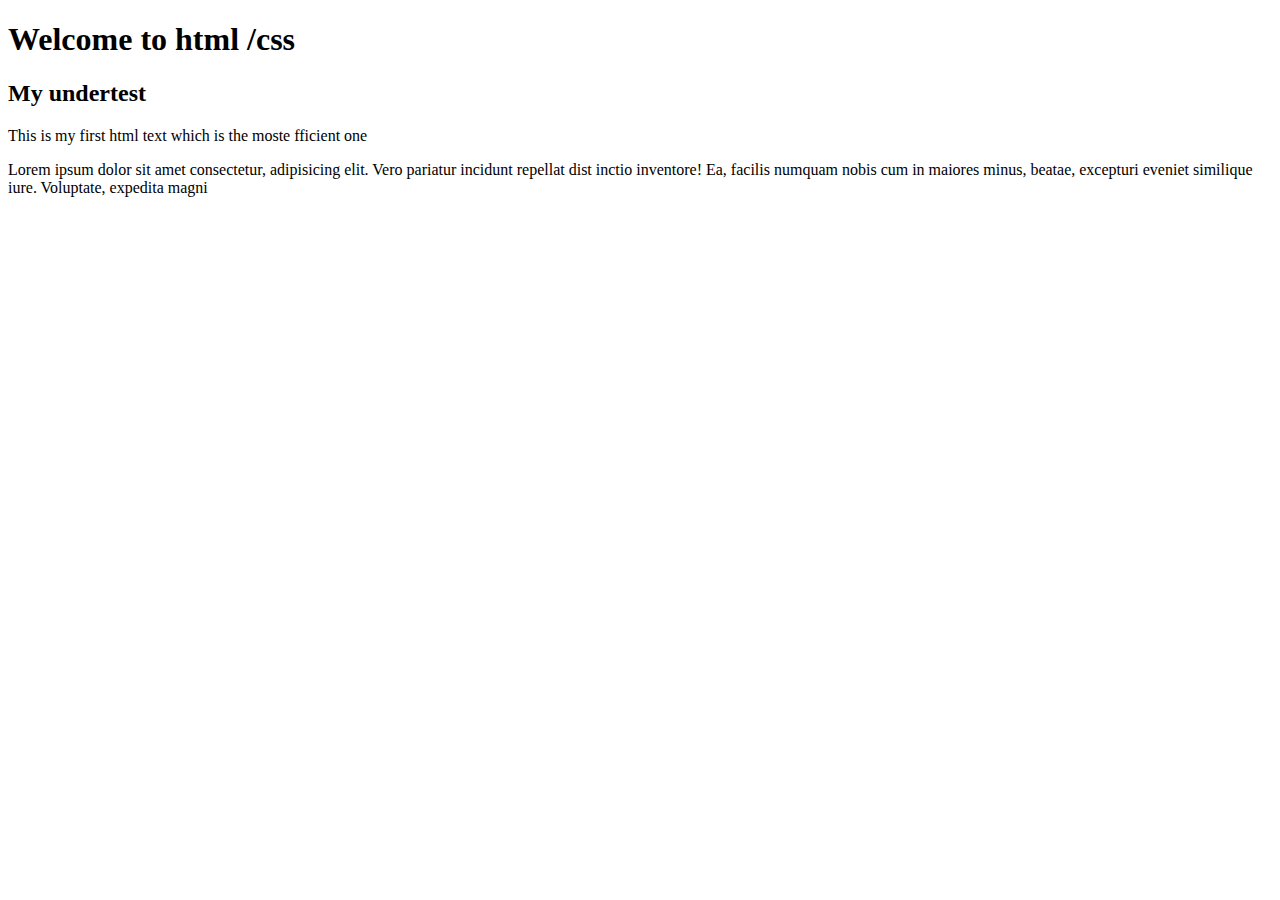
==== index.html @ 76e515d5 "some of our first code" ====
<!DOCTYPE html>
<html > 
   
   
    <head>
            <title > My first webpage</title>
            <link rel="="stylesheet" href="style.css">
        </head>
        <body>
            <h1>Welcome to html /css </h1>
            <h2> My undertest</h2>

            <p> This is my first html text which is the moste fficient one</p>
        </body>

<p class="lorem" >Lorem ipsum dolor sit amet consectetur, adipisicing elit. Vero pariatur incidunt repellat dist
    inctio inventore! Ea, facilis numquam nobis cum in maiores minus, beatae, excepturi eveniet similique iure. Voluptate, expedita magni</p>
</html>
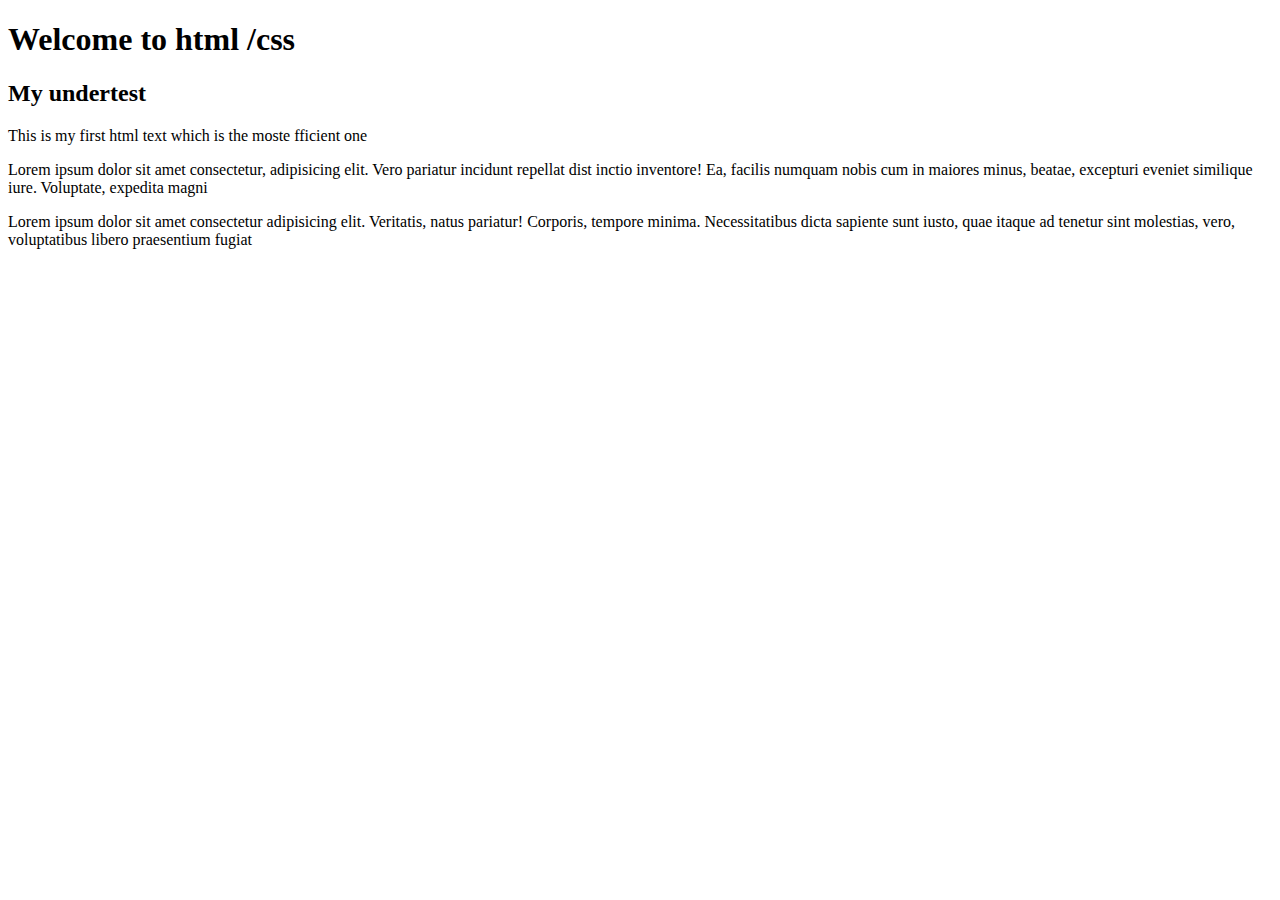
==== commit a65377b2: "This code is important" ====
--- a/index.html
+++ b/index.html
@@ -4,7 +4,7 @@
    
     <head>
             <title > My first webpage</title>
-            <link rel="="stylesheet" href="style.css">
+            <link rel="stylesheet" href="style.css">
         </head>
         <body>
             <h1>Welcome to html /css </h1>
@@ -15,4 +15,6 @@
 
 <p class="lorem" >Lorem ipsum dolor sit amet consectetur, adipisicing elit. Vero pariatur incidunt repellat dist
     inctio inventore! Ea, facilis numquam nobis cum in maiores minus, beatae, excepturi eveniet similique iure. Voluptate, expedita magni</p>
+    <p id="lorem">Lorem ipsum dolor sit amet consectetur adipisicing elit. Veritatis, natus pariatur! Corporis, tempore minima. Necessitatibus dicta sapiente sunt iusto, quae itaque ad tenetur sint molestias, vero, voluptatibus libero praesentium fugiat</p>
+</body>
 </html>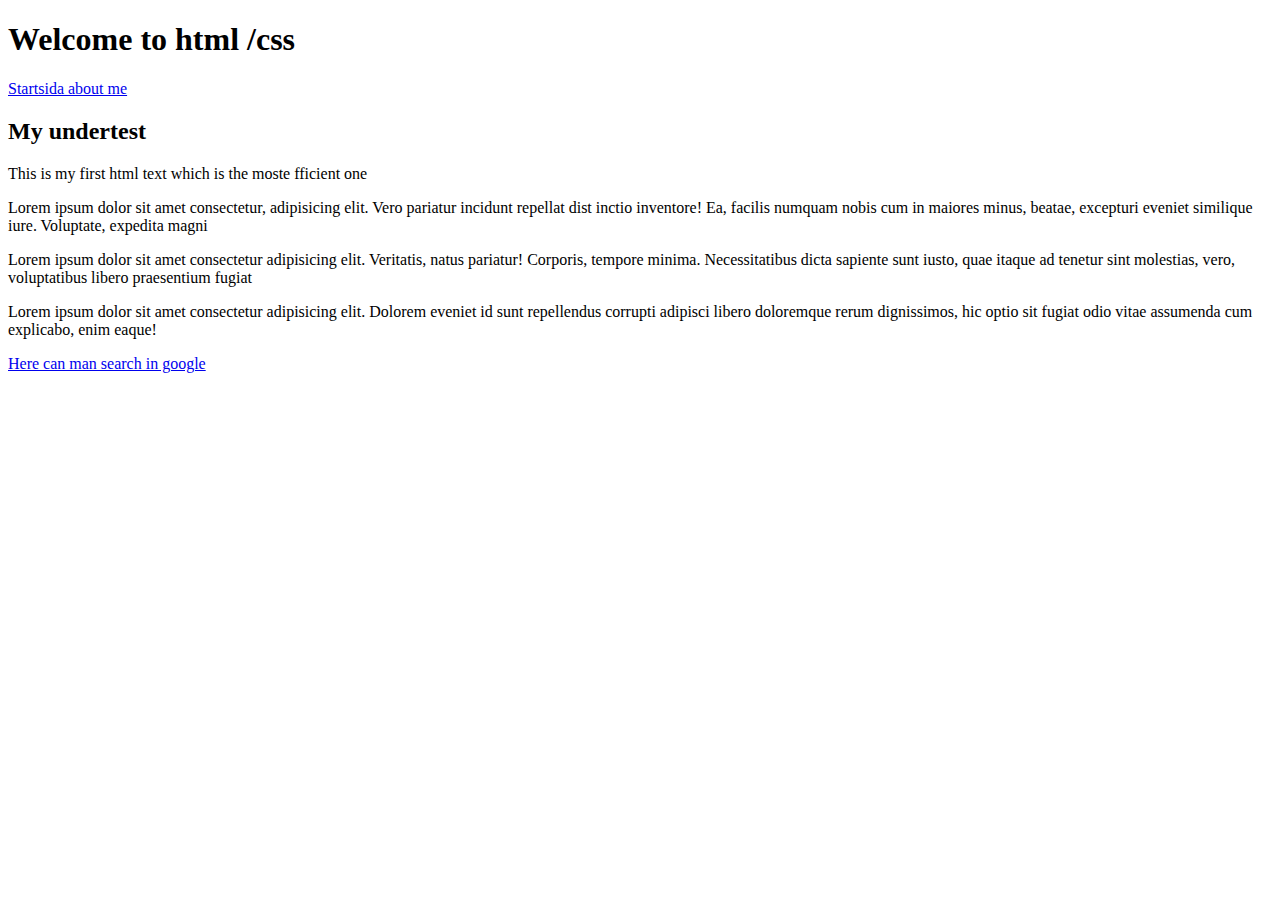
==== commit d54844d9: "Hello all" ====
--- a/index.html
+++ b/index.html
@@ -8,6 +8,8 @@
         </head>
         <body>
             <h1>Welcome to html /css </h1>
+            <a href="index.html">Startsida </a>
+        <a href="=about.html">about me </a> 
             <h2> My undertest</h2>
 
             <p> This is my first html text which is the moste fficient one</p>
@@ -15,6 +17,10 @@
 
 <p class="lorem" >Lorem ipsum dolor sit amet consectetur, adipisicing elit. Vero pariatur incidunt repellat dist
     inctio inventore! Ea, facilis numquam nobis cum in maiores minus, beatae, excepturi eveniet similique iure. Voluptate, expedita magni</p>
-    <p id="lorem">Lorem ipsum dolor sit amet consectetur adipisicing elit. Veritatis, natus pariatur! Corporis, tempore minima. Necessitatibus dicta sapiente sunt iusto, quae itaque ad tenetur sint molestias, vero, voluptatibus libero praesentium fugiat</p>
+   
+ <p id="lorem">Lorem ipsum dolor sit amet consectetur adipisicing elit. Veritatis, natus pariatur! Corporis, tempore minima. Necessitatibus dicta sapiente sunt iusto, quae itaque ad tenetur sint molestias, vero, voluptatibus libero praesentium fugiat</p>
+ <p class="Double class_name" >Lorem ipsum dolor sit amet consectetur adipisicing elit. Dolorem eveniet id sunt repellendus corrupti adipisci libero doloremque rerum dignissimos, hic optio sit fugiat odio vitae assumenda cum explicabo, enim eaque!</p>
+<a href="https://google.com" target="_blank">Here can man search in google</a>
 </body>
+
 </html>